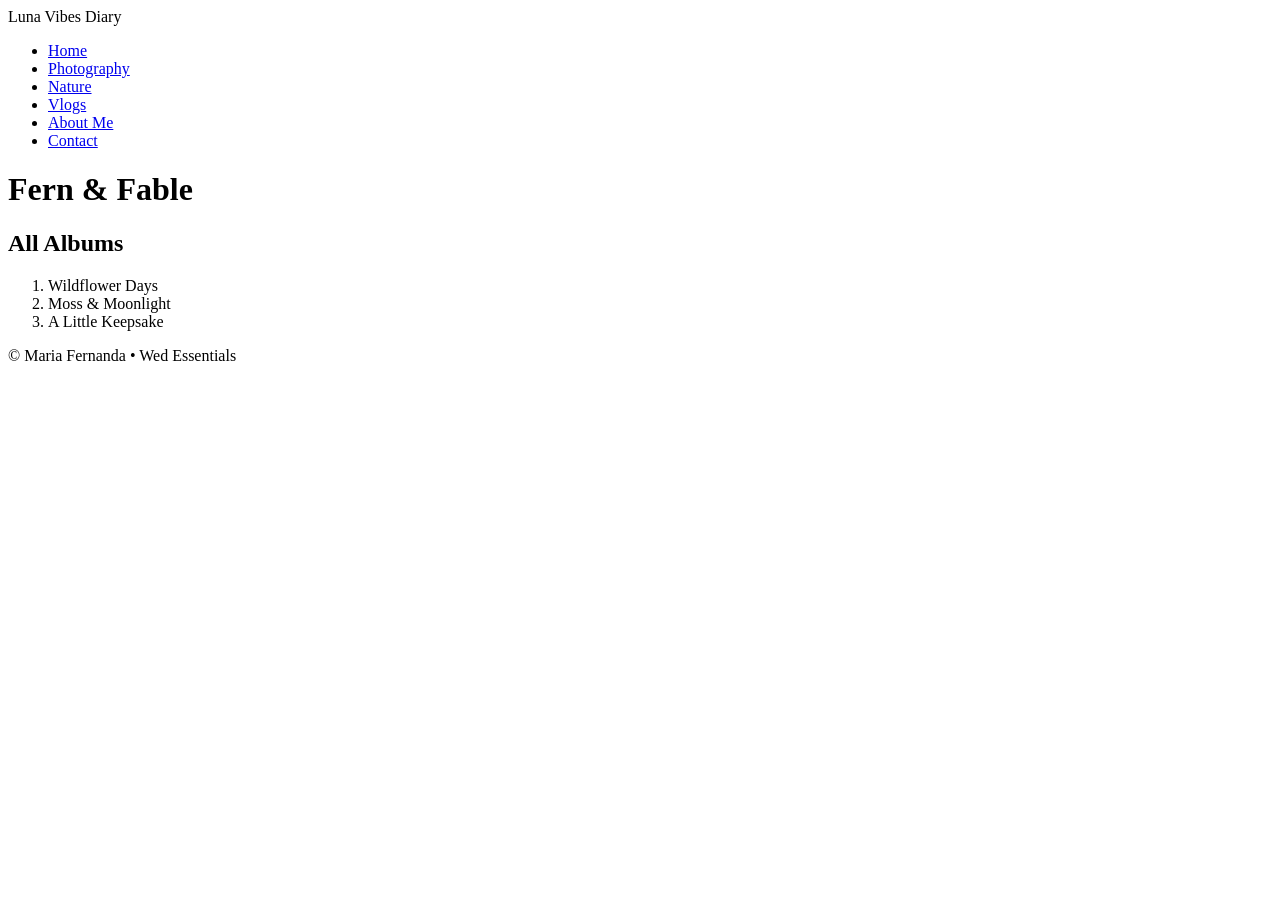
==== 03hand-coding/index.html @ ea126f2a "Hand Coding Assignment" ====
<!DOCTYPE html>
<html lang="en">
<head>
    <meta charset="UTF-8">
    <meta name="viewport" content="width, initial-scale=1.0">
    <title>Document</title>
</head>
<body>
    <header>
        <span>Luna Vibes Diary</span>
    </header>
    <nav>
        <ul>
            <li><a href="index.html">Home</a></li>
            <li><a href="store.html">Photography</a></li>
            <li><a href="index.html">Nature</a></li>
            <li><a href="index.html">Vlogs</a></li>
            <li><a href="index.html">About Me</a></li>
            <li><a href="index.html">Contact</a></li>
        </ul>

    </nav>
    <main>
        <h1>Fern & Fable</h1>
        <h2>All Albums</h2>
        <ol>
            <li>Wildflower Days</li>
            <li>Moss & Moonlight</li>
            <li>A Little Keepsake</li>
        </ol>
    
    </main>
    <footer>
        &copy; Maria Fernanda &bull; Wed Essentials
    </footer>
    
</body>
</html>
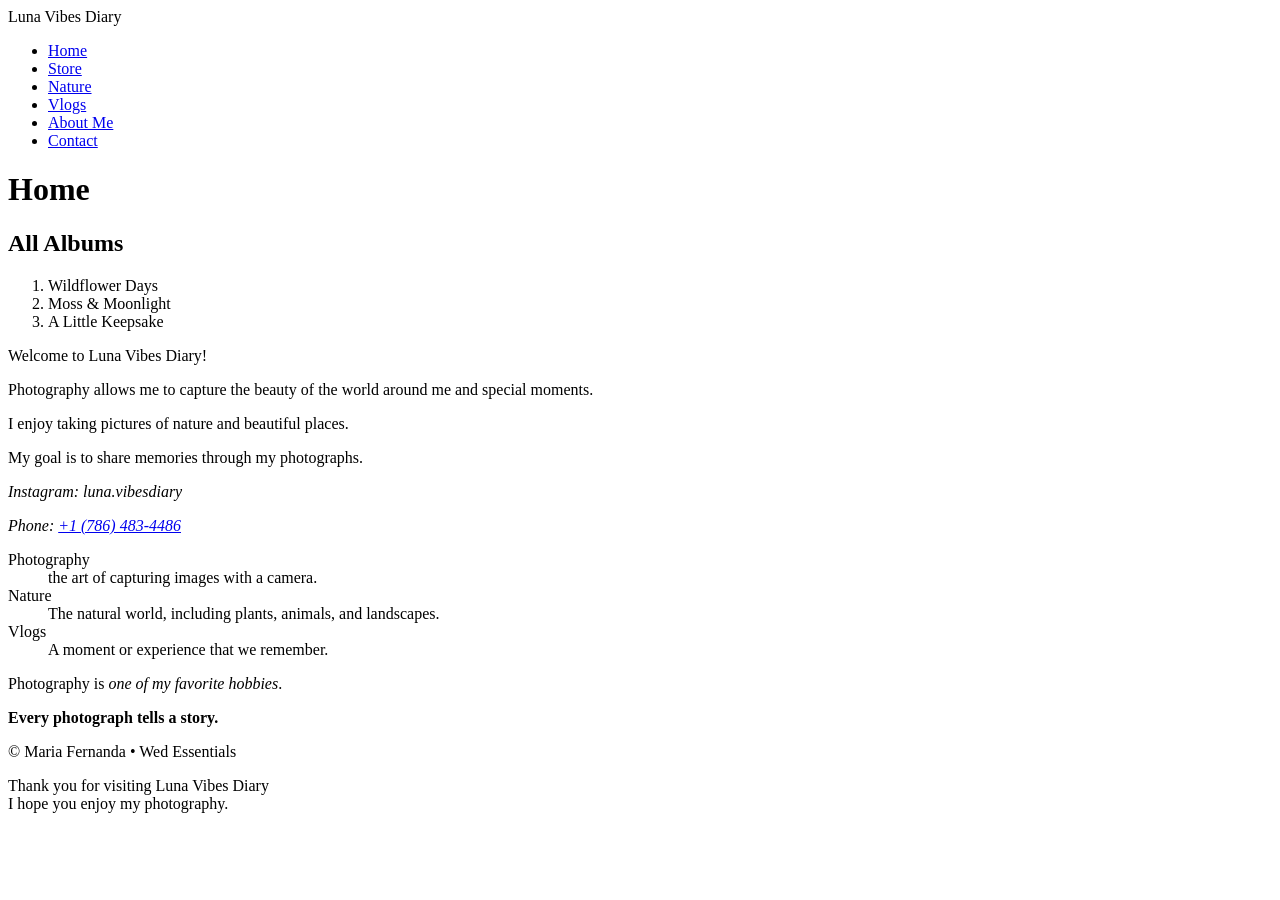
==== commit 76866216: "Assignment 03" ====
--- a/03hand-coding/index.html
+++ b/03hand-coding/index.html
@@ -1,10 +1,16 @@
 <!DOCTYPE html>
 <html lang="en">
+
 <head>
     <meta charset="UTF-8">
     <meta name="viewport" content="width, initial-scale=1.0">
-    <title>Document</title>
+    <title>My Personal Website</title>
+
+    <meta name="description" content="Welcome to my photography page, where I share my favorite photographs, creative ideas, and memorable moments.">
+    <meta name="author" content="Maria Fernanda">
+
 </head>
+
 <body>
     <header>
         <span>Luna Vibes Diary</span>
@@ -12,7 +18,7 @@
     <nav>
         <ul>
             <li><a href="index.html">Home</a></li>
-            <li><a href="store.html">Photography</a></li>
+            <li><a href="store.html">Store</a></li>
             <li><a href="index.html">Nature</a></li>
             <li><a href="index.html">Vlogs</a></li>
             <li><a href="index.html">About Me</a></li>
@@ -21,18 +27,44 @@
 
     </nav>
     <main>
-        <h1>Fern & Fable</h1>
+        <h1>Home</h1>
         <h2>All Albums</h2>
         <ol>
             <li>Wildflower Days</li>
             <li>Moss & Moonlight</li>
             <li>A Little Keepsake</li>
         </ol>
-    
+        <p>Welcome to Luna Vibes Diary!</p>
+        <p>Photography allows me to capture the beauty of the world around me and special moments.</p>
+        <p>I enjoy taking pictures of nature and beautiful places.</p>
+        <p>My goal is to share memories through my photographs.</p>
+
+        <address>
+            <p>Instagram: luna.vibesdiary</p>
+            <p>Phone: <a href="tel:+1234567890">+1 (786) 483-4486</a></p>
+        </address>
+
+        <dl>
+            <dt>Photography</dt>
+            <dd>the art of capturing images with a camera.</dd>
+
+            <dt>Nature</dt>
+            <dd>The natural world, including plants, animals, and landscapes.</dd>
+
+            <dt>Vlogs</dt>
+            <dd>A moment or experience that we remember.</dd>
+        </dl>
+
+        <p>Photography is <em>one of my favorite hobbies</em>.</p>
+        <p><strong>Every photograph tells a story.</strong></p>
     </main>
     <footer>
-        &copy; Maria Fernanda &bull; Wed Essentials
+        <p>&copy; Maria Fernanda &bull; Wed Essentials</p>
     </footer>
-    
+    <!--This section contains my favorite photographs-->
+<p>Thank you for visiting Luna Vibes Diary<br>
+    I hope you enjoy my photography.</p>
+
 </body>
+
 </html>
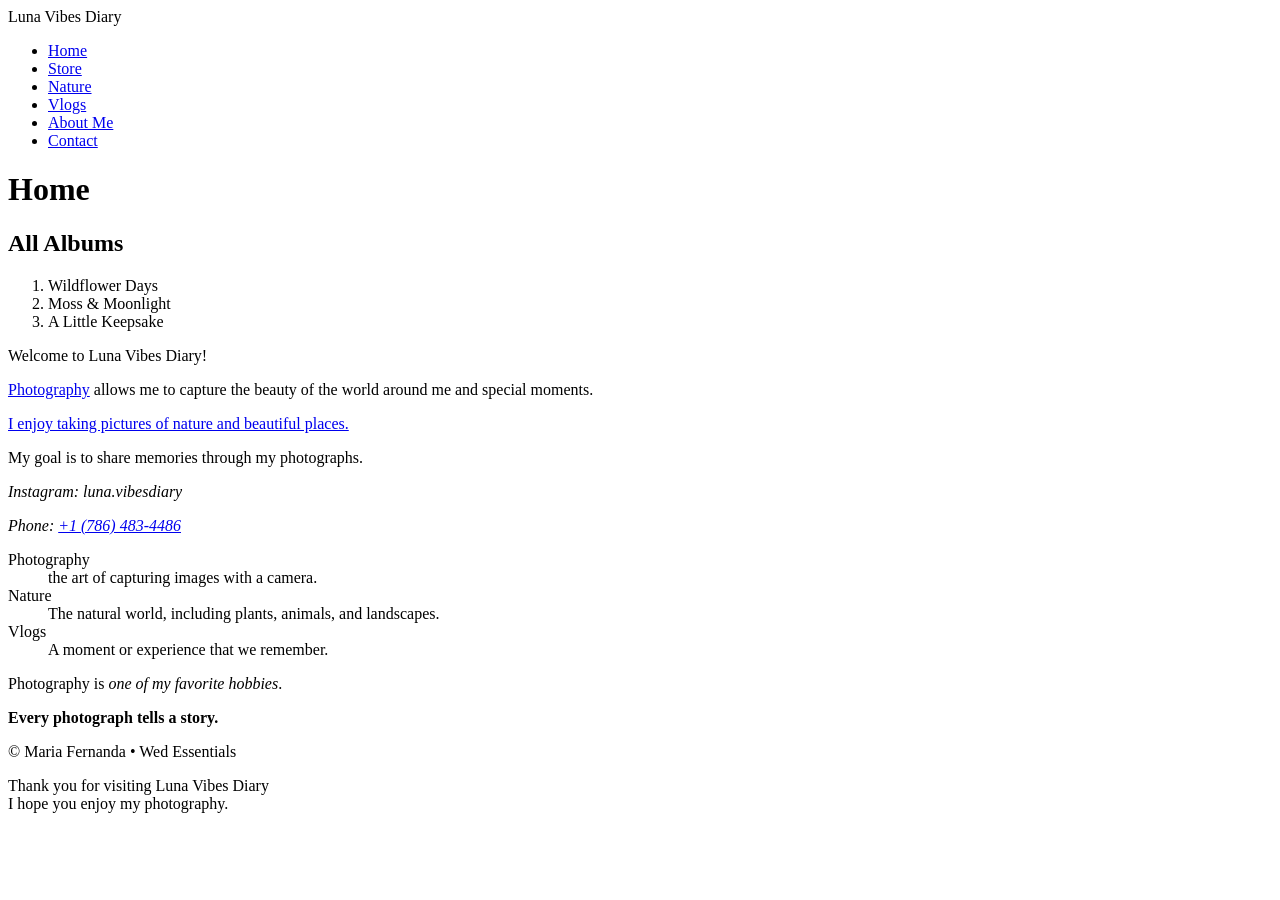
==== commit 6375e9ad: "Assignment 03" ====
--- a/03hand-coding/index.html
+++ b/03hand-coding/index.html
@@ -35,8 +35,8 @@
             <li>A Little Keepsake</li>
         </ol>
         <p>Welcome to Luna Vibes Diary!</p>
-        <p>Photography allows me to capture the beauty of the world around me and special moments.</p>
-        <p>I enjoy taking pictures of nature and beautiful places.</p>
+        <p><a href="https://en.wikipedia.org/wiki/Photography" target="_blank">Photography</a> allows me to capture the beauty of the world around me and special moments.</p>
+        <p><a href="https://www.theguardian.com/artanddesign/photography" target="_blank">I enjoy taking pictures of nature and beautiful places.</a></p>
         <p>My goal is to share memories through my photographs.</p>
 
         <address>
